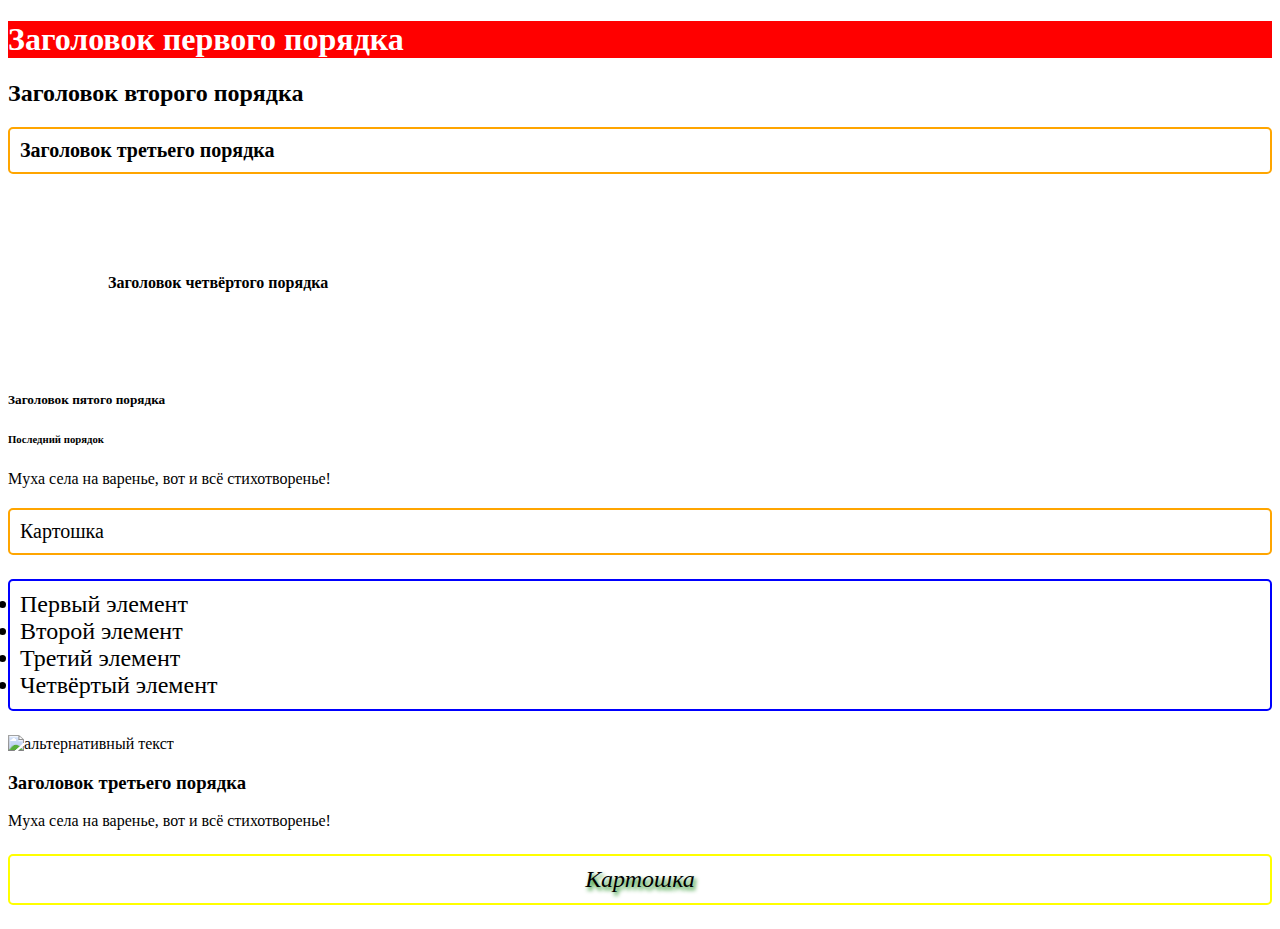
==== index.html @ 879ae417 "Знакомство с HTML и CSS" ====
<!doctype html>
<html lang="en">
<head>
    <meta charset="UTF-8">
    <meta name="viewport"
          content="width=device-width, user-scalable=no, initial-scale=1.0, maximum-scale=1.0, minimum-scale=1.0">
    <meta http-equiv="X-UA-Compatible" content="ie=edge">
    <link rel="stylesheet" href="style.css">
    <title>Document</title>
</head>
<body>

    <h1> Заголовок первого порядка </h1>
    <h2> Заголовок второго порядка </h2>
    <h3 class="description"> Заголовок третьего порядка </h3>
    <h4> Заголовок четвёртого порядка </h4>
    <h5> Заголовок пятого порядка </h5>
    <h6> Последний порядок </h6>

    <p>Mуха села на варенье, вот и всё стихотворенье!</p>
    <p class="description">Картошка</p>
     <ul class="pop">
         <li>Первый элемент</li>
         <li>Второй элемент</li>
         <li>Третий элемент</li>
         <li>Четвёртый элемент</li>
     </ul>

    <img src="E:\Python\pictures\dog.jpg" alt="альтернативный текст">

    <div>
         <h3> Заголовок третьего порядка </h3>
         <p>Mуха села на варенье, вот и всё стихотворенье!</p>
         <p class="potato">Картошка</p>
    </div>

</body>
</html>
---- style.css ----
h1 {
    background-color: red;
    color: white;
}

.description{
    border: 2px solid orange;
    border-radius: 5px;
    font-size: 20px;
    padding: 10px;
}

p.potato{
    border: 2px solid yellow;
    border-radius: 5px;
    font-size: 24px;
    padding: 10px;
    text-shadow: green 2px 3px 4px;
    font-style: italic;
    text-align: center;
}

ul.pop{
    border: 2px solid blue;
    border-radius: 5px;
    font-size: 24px;
    padding: 10px;
}

h4{
    margin-top: 100px;
    margin-left: 100px;
    margin-bottom: 100px;
}
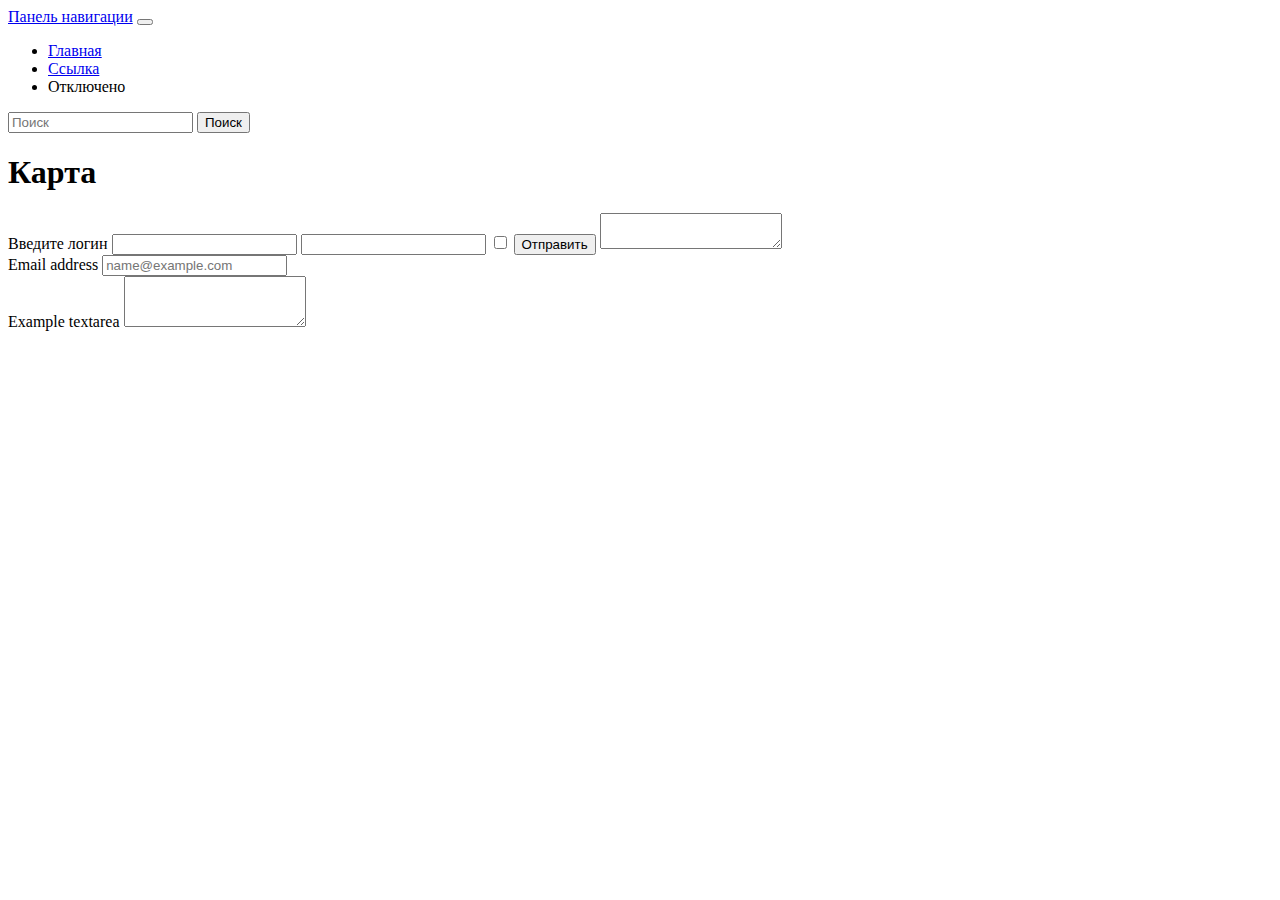
==== commit a961ffd1: "Панель навигаций и многострочная текстовая форма" ====
--- a/index.html
+++ b/index.html
@@ -5,34 +5,57 @@
     <meta name="viewport"
           content="width=device-width, user-scalable=no, initial-scale=1.0, maximum-scale=1.0, minimum-scale=1.0">
     <meta http-equiv="X-UA-Compatible" content="ie=edge">
-    <link rel="stylesheet" href="style.css">
+    <link href="https://cdn.jsdelivr.net/npm/bootstrap@5.3.0/dist/css/bootstrap.min.css" rel="stylesheet" integrity="sha384-9ndCyUaIbzAi2FUVXJi0CjmCapSmO7SnpJef0486qhLnuZ2cdeRhO02iuK6FUUVM" crossorigin="anonymous">
     <title>Document</title>
 </head>
 <body>
+    <nav class="navbar navbar-expand-lg bg-body-tertiary">
+  <div class="container-fluid">
+    <a class="navbar-brand" href="#">Панель навигации</a>
+    <button class="navbar-toggler" type="button" data-bs-toggle="collapse" data-bs-target="#navbarTogglerDemo02" aria-controls="navbarTogglerDemo02" aria-expanded="false" aria-label="Toggle navigation">
+      <span class="navbar-toggler-icon"></span>
+    </button>
+    <div class="collapse navbar-collapse" id="navbarTogglerDemo02">
+      <ul class="navbar-nav me-auto mb-2 mb-lg-0">
+        <li class="nav-item">
+          <a class="nav-link active" aria-current="page" href="#">Главная</a>
+        </li>
+        <li class="nav-item">
+          <a class="nav-link" href="#">Ссылка</a>
+        </li>
+        <li class="nav-item">
+          <a class="nav-link disabled">Отключено</a>
+        </li>
+      </ul>
+      <form class="d-flex" role="search">
+        <input class="form-control me-2" type="search" placeholder="Поиск" aria-label="Search">
+        <button class="btn btn-outline-success" type="submit">Поиск</button>
+      </form>
+    </div>
+  </div>
+</nav>
+    <h1>  Карта  </h1>
 
-    <h1> Заголовок первого порядка </h1>
-    <h2> Заголовок второго порядка </h2>
-    <h3 class="description"> Заголовок третьего порядка </h3>
-    <h4> Заголовок четвёртого порядка </h4>
-    <h5> Заголовок пятого порядка </h5>
-    <h6> Последний порядок </h6>
+        <form action = "">
+        <label for="login"> Введите логин </label>
+        <input class="form-control" id="login" type="text">
+        <input type="password">
+        <input type="checkbox">
+        <input class="btn btn-primary" value="Отправить" type="button">
+        <textarea class="form-control"></textarea>
 
-    <p>Mуха села на варенье, вот и всё стихотворенье!</p>
-    <p class="description">Картошка</p>
-     <ul class="pop">
-         <li>Первый элемент</li>
-         <li>Второй элемент</li>
-         <li>Третий элемент</li>
-         <li>Четвёртый элемент</li>
-     </ul>
+    </form>
 
-    <img src="E:\Python\pictures\dog.jpg" alt="альтернативный текст">
 
-    <div>
-         <h3> Заголовок третьего порядка </h3>
-         <p>Mуха села на варенье, вот и всё стихотворенье!</p>
-         <p class="potato">Картошка</p>
+    <div class="mb-3">
+      <label for="exampleFormControlInput1" class="form-label">Email address</label>
+      <input type="email" class="form-control" id="exampleFormControlInput1" placeholder="name@example.com">
     </div>
+    <div class="mb-3">
+      <label for="exampleFormControlTextarea1" class="form-label">Example textarea</label>
+      <textarea class="form-control" id="exampleFormControlTextarea1" rows="3"></textarea>
+</div>
+
 
 </body>
 </html>